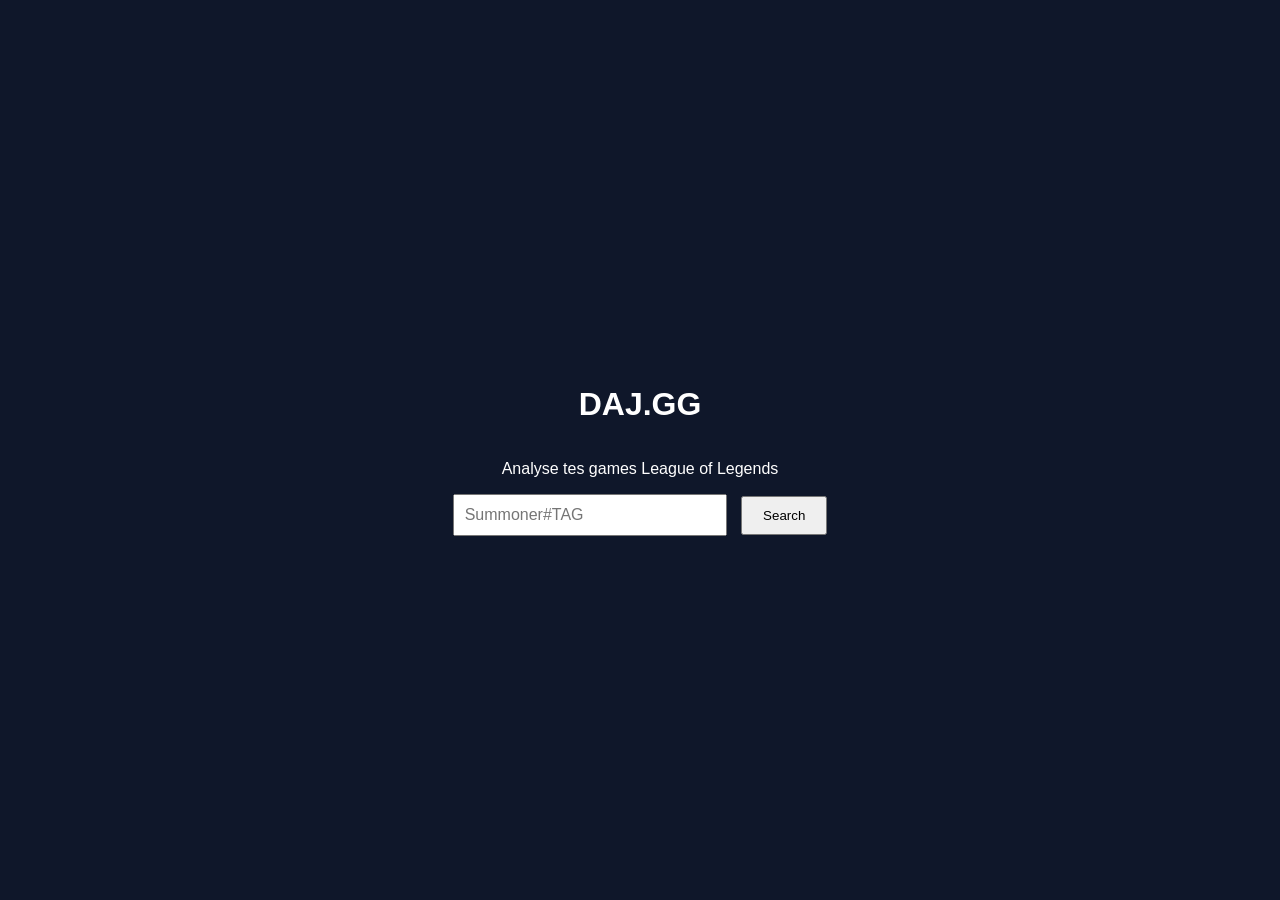
==== templates/index.html @ f8c1a8a0 "Update index.html" ====
<!DOCTYPE html>
<html>
<head>
<title>DAJ.GG</title>
<link rel="stylesheet" href="/static/style.css">
</head>

<body>

<div class="center">

<h1>DAJ.GG</h1>
<p>Analyse tes games League of Legends</p>

<form action="/search">

<input name="player" placeholder="Summoner#TAG">

<button type="submit">
Search
</button>

</form>

</div>

</body>
</html>
---- static/style.css ----
body{
background:#0f172a;
color:white;
font-family:Arial;
margin:0;
}

.center{
display:flex;
flex-direction:column;
align-items:center;
justify-content:center;
height:100vh;
}

input{
padding:10px;
font-size:16px;
width:250px;
}

button{
padding:10px 20px;
margin-left:10px;
}

.game{
background:#1e293b;
margin:20px;
padding:20px;
border-radius:10px;
}

.teams{
display:flex;
align-items:center;
justify-content:center;
}

.team{
width:40%;
}

.player{
display:flex;
justify-content:space-between;
margin:5px 0;
}

.items img{
width:25px;
margin-left:2px;
}

.vs{
width:20%;
text-align:center;
font-weight:bold;
font-size:20px;
}
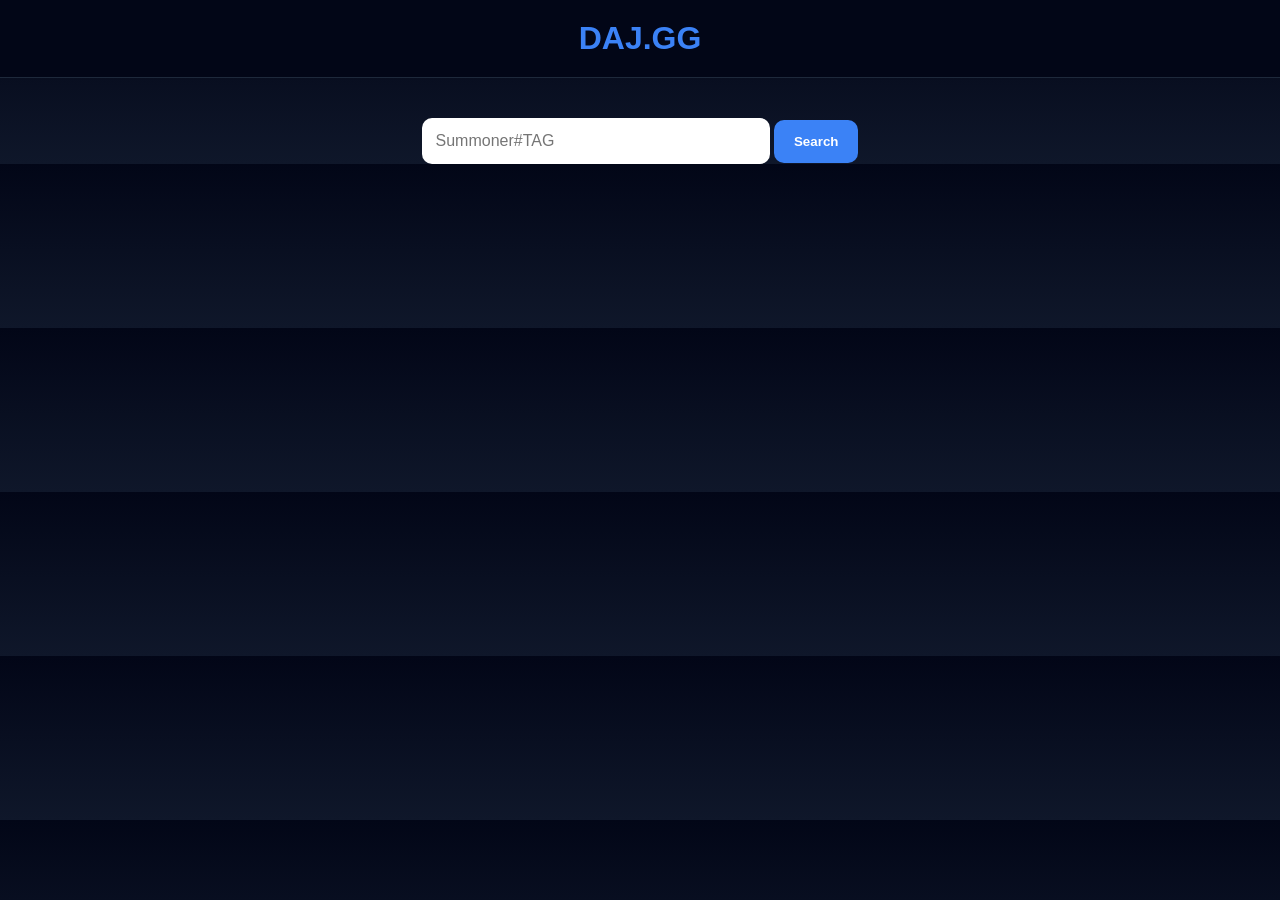
==== commit 7ffb763f: "Update index.html" ====
--- a/templates/index.html
+++ b/templates/index.html
@@ -1,5 +1,6 @@
 <!DOCTYPE html>
 <html>
+
 <head>
 <title>DAJ.GG</title>
 <link rel="stylesheet" href="/static/style.css">
@@ -7,10 +8,11 @@
 
 <body>
 
-<div class="center">
+<div class="header">
+<div class="logo">DAJ.GG</div>
+</div>
 
-<h1>DAJ.GG</h1>
-<p>Analyse tes games League of Legends</p>
+<div class="search-box">
 
 <form action="/search">
 
@@ -25,4 +27,5 @@
 </div>
 
 </body>
+
 </html>
--- a/static/style.css
+++ b/static/style.css
@@ -1,60 +1,139 @@
 body{
-background:#0f172a;
+margin:0;
+font-family:Arial, Helvetica, sans-serif;
+background:linear-gradient(180deg,#020617,#0f172a);
 color:white;
-font-family:Arial;
-margin:0;
 }
 
-.center{
+/* NAV */
+
+.header{
+background:#020617;
+padding:20px;
+text-align:center;
+border-bottom:1px solid #1e293b;
+}
+
+.logo{
+font-size:32px;
+font-weight:bold;
+color:#3b82f6;
+}
+
+/* SEARCH */
+
+.search-box{
+display:flex;
+justify-content:center;
+margin-top:40px;
+gap:10px;
+}
+
+.search-box input{
+padding:14px;
+width:320px;
+border-radius:10px;
+border:none;
+font-size:16px;
+}
+
+.search-box button{
+padding:14px 20px;
+border:none;
+border-radius:10px;
+background:#3b82f6;
+color:white;
+font-weight:bold;
+cursor:pointer;
+transition:0.2s;
+}
+
+.search-box button:hover{
+background:#2563eb;
+}
+
+/* RESULTS PAGE */
+
+.container{
+max-width:1200px;
+margin:auto;
+padding:30px;
+}
+
+.summoner{
+background:#1e293b;
+padding:20px;
+border-radius:12px;
+margin-bottom:30px;
+}
+
+.summoner h1{
+margin:0;
+font-size:28px;
+}
+
+.rank{
+margin-top:5px;
+color:#94a3b8;
+}
+
+/* MATCH CARD */
+
+.match{
+background:#1e293b;
+border-radius:12px;
+padding:20px;
+margin-bottom:20px;
 display:flex;
 flex-direction:column;
-align-items:center;
-justify-content:center;
-height:100vh;
+gap:15px;
 }
 
-input{
-padding:10px;
-font-size:16px;
-width:250px;
+.victory{
+border-left:6px solid #22c55e;
 }
 
-button{
-padding:10px 20px;
-margin-left:10px;
+.defeat{
+border-left:6px solid #ef4444;
 }
 
-.game{
-background:#1e293b;
-margin:20px;
-padding:20px;
-border-radius:10px;
+.match-top{
+display:flex;
+justify-content:space-between;
+align-items:center;
 }
 
-.teams{
-display:flex;
-align-items:center;
-justify-content:center;
+.kda{
+font-size:20px;
+font-weight:bold;
 }
 
-.team{
-width:40%;
+.duration{
+color:#94a3b8;
+}
+
+/* TEAMS */
+
+.teams{
+display:grid;
+grid-template-columns:1fr 1fr;
+gap:30px;
 }
 
 .player{
 display:flex;
 justify-content:space-between;
-margin:5px 0;
+background:#020617;
+padding:8px 12px;
+border-radius:6px;
+margin-bottom:6px;
+font-size:14px;
 }
 
-.items img{
-width:25px;
-margin-left:2px;
+.analysis{
+background:#020617;
+padding:12px;
+border-radius:8px;
+font-size:14px;
+color:#cbd5f5;
 }
-
-.vs{
-width:20%;
-text-align:center;
-font-weight:bold;
-font-size:20px;
-}
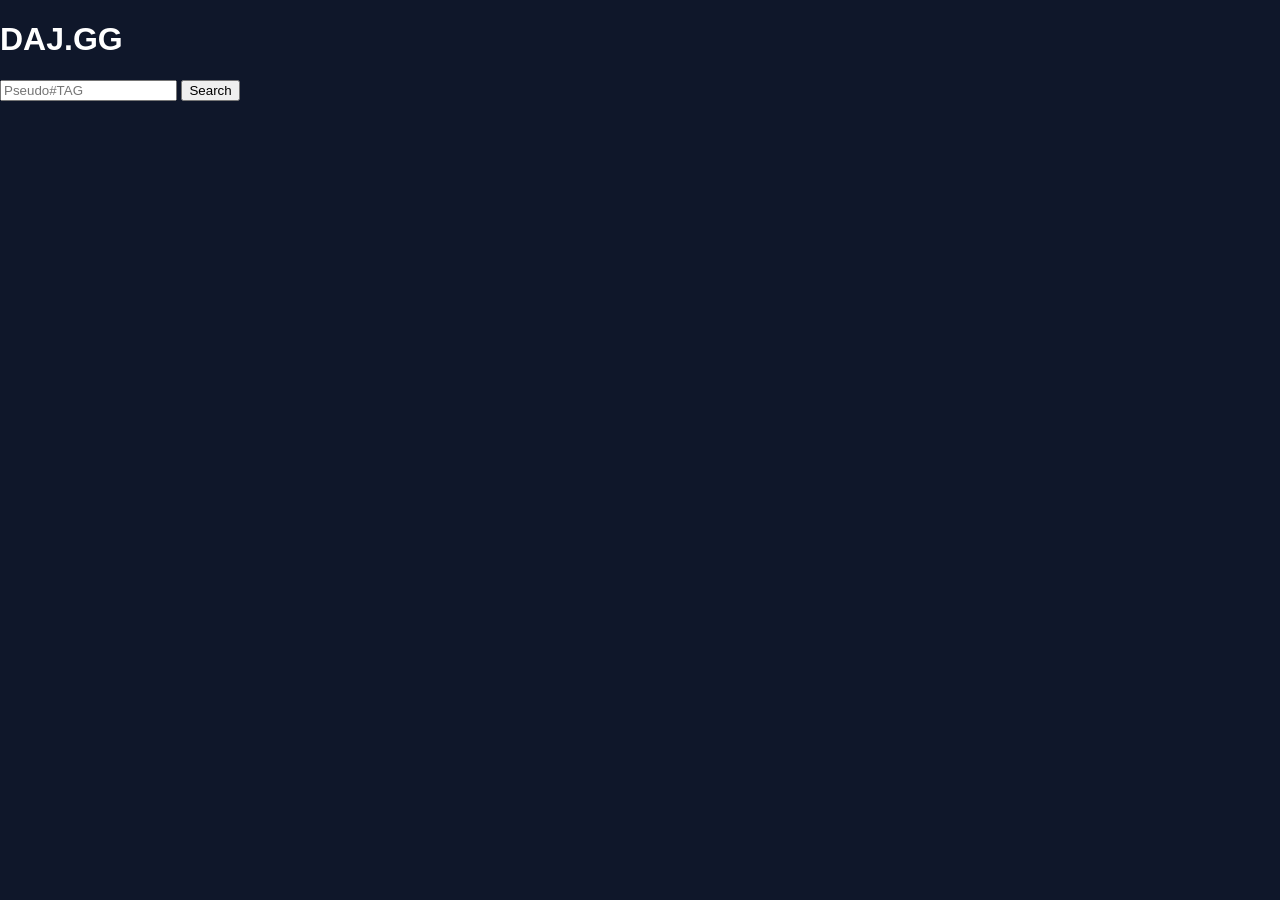
==== commit 924599d7: "Update index.html" ====
--- a/templates/index.html
+++ b/templates/index.html
@@ -8,19 +8,15 @@
 
 <body>
 
-<div class="header">
-<div class="logo">DAJ.GG</div>
-</div>
+<div class="center">
 
-<div class="search-box">
+<h1>DAJ.GG</h1>
 
 <form action="/search">
 
-<input name="player" placeholder="Summoner#TAG">
+<input type="text" name="player" placeholder="Pseudo#TAG">
 
-<button type="submit">
-Search
-</button>
+<button type="submit">Search</button>
 
 </form>
 
--- a/static/style.css
+++ b/static/style.css
@@ -1,11 +1,11 @@
 body{
 margin:0;
 font-family:Arial, Helvetica, sans-serif;
-background:linear-gradient(180deg,#020617,#0f172a);
+background:#0f172a;
 color:white;
 }
 
-/* NAV */
+/* HEADER */
 
 .header{
 background:#020617;
@@ -15,7 +15,7 @@
 }
 
 .logo{
-font-size:32px;
+font-size:30px;
 font-weight:bold;
 color:#3b82f6;
 }
@@ -25,13 +25,13 @@
 .search-box{
 display:flex;
 justify-content:center;
-margin-top:40px;
+margin-top:80px;
 gap:10px;
 }
 
 .search-box input{
 padding:14px;
-width:320px;
+width:300px;
 border-radius:10px;
 border:none;
 font-size:16px;
@@ -45,14 +45,13 @@
 color:white;
 font-weight:bold;
 cursor:pointer;
-transition:0.2s;
 }
 
 .search-box button:hover{
 background:#2563eb;
 }
 
-/* RESULTS PAGE */
+/* CONTAINER */
 
 .container{
 max-width:1200px;
@@ -60,33 +59,35 @@
 padding:30px;
 }
 
+/* SUMMONER */
+
 .summoner{
 background:#1e293b;
 padding:20px;
 border-radius:12px;
 margin-bottom:30px;
-}
-
-.summoner h1{
-margin:0;
-font-size:28px;
+display:flex;
+justify-content:space-between;
+align-items:center;
 }
 
 .rank{
-margin-top:5px;
-color:#94a3b8;
+display:flex;
+align-items:center;
+gap:10px;
 }
 
-/* MATCH CARD */
+.rank img{
+width:40px;
+}
+
+/* MATCH */
 
 .match{
 background:#1e293b;
 border-radius:12px;
 padding:20px;
 margin-bottom:20px;
-display:flex;
-flex-direction:column;
-gap:15px;
 }
 
 .victory{
@@ -97,19 +98,23 @@
 border-left:6px solid #ef4444;
 }
 
+/* MATCH TOP */
+
 .match-top{
 display:flex;
 justify-content:space-between;
 align-items:center;
+margin-bottom:10px;
+}
+
+.champion{
+font-size:18px;
+font-weight:bold;
 }
 
 .kda{
-font-size:20px;
+font-size:18px;
 font-weight:bold;
-}
-
-.duration{
-color:#94a3b8;
 }
 
 /* TEAMS */
@@ -117,20 +122,29 @@
 .teams{
 display:grid;
 grid-template-columns:1fr 1fr;
-gap:30px;
+gap:20px;
+margin-top:10px;
 }
 
 .player{
 display:flex;
 justify-content:space-between;
 background:#020617;
-padding:8px 12px;
+padding:8px 10px;
 border-radius:6px;
 margin-bottom:6px;
 font-size:14px;
 }
 
+.items img{
+width:22px;
+margin-right:2px;
+}
+
+/* ANALYSIS */
+
 .analysis{
+margin-top:12px;
 background:#020617;
 padding:12px;
 border-radius:8px;
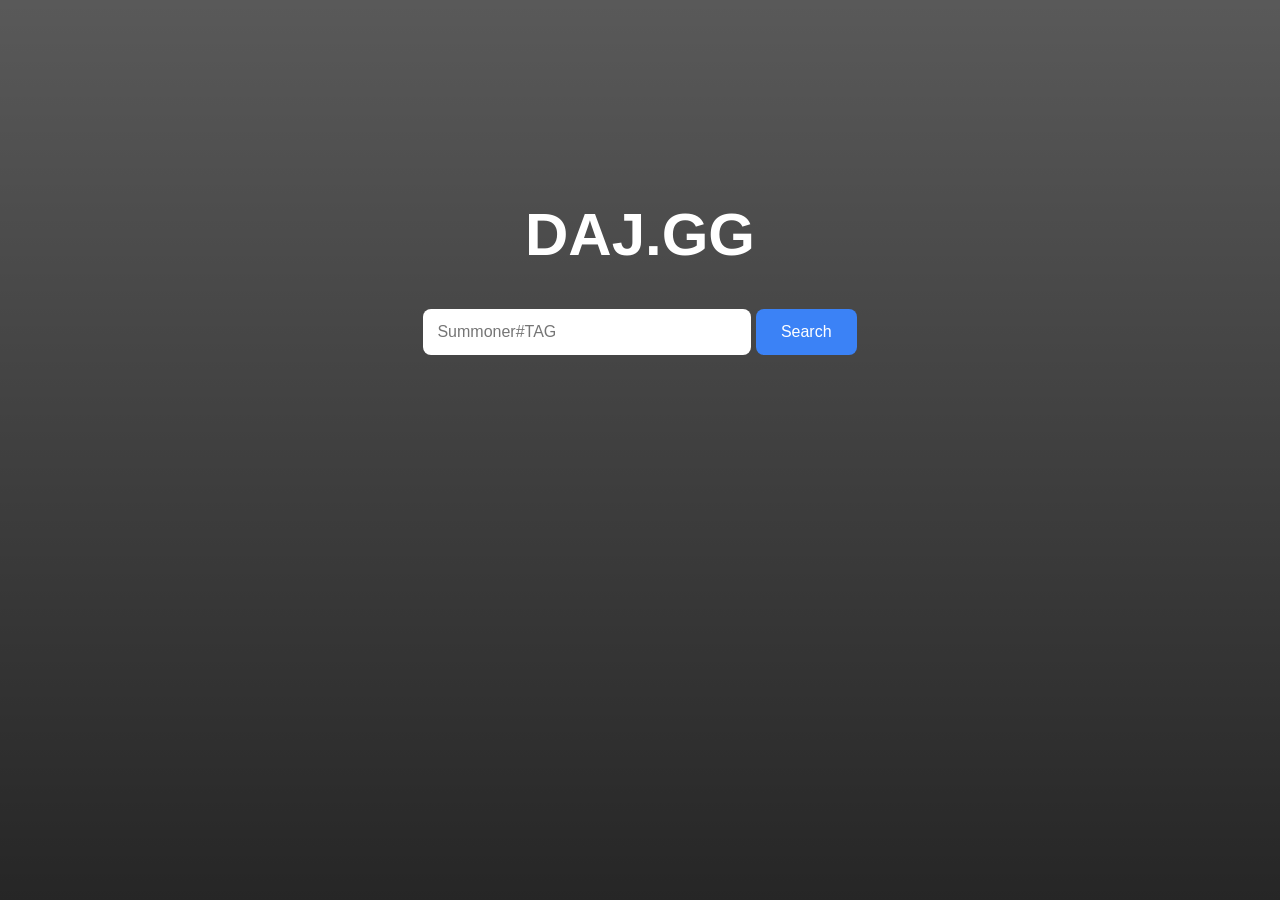
==== commit 8a941576: "Update index.html" ====
--- a/templates/index.html
+++ b/templates/index.html
@@ -2,8 +2,10 @@
 <html>
 
 <head>
+
 <title>DAJ.GG</title>
 <link rel="stylesheet" href="/static/style.css">
+
 </head>
 
 <body>
@@ -14,9 +16,9 @@
 
 <form action="/search">
 
-<input type="text" name="player" placeholder="Pseudo#TAG">
+<input name="player" placeholder="Summoner#TAG">
 
-<button type="submit">Search</button>
+<button>Search</button>
 
 </form>
 
--- a/static/style.css
+++ b/static/style.css
@@ -1,153 +1,78 @@
 body{
 margin:0;
+padding:0;
 font-family:Arial, Helvetica, sans-serif;
-background:#0f172a;
 color:white;
+
+/* BACKGROUND */
+background:
+linear-gradient(rgba(0,0,0,0.65), rgba(0,0,0,0.85)),
+url("https://ddragon.leagueoflegends.com/cdn/img/champion/splash/Ahri_0.jpg");
+
+background-size:cover;
+background-position:center;
+background-attachment:fixed;
 }
 
-/* HEADER */
+/* PAGE 1 */
 
-.header{
-background:#020617;
-padding:20px;
+.center{
 text-align:center;
-border-bottom:1px solid #1e293b;
+margin-top:200px;
 }
 
-.logo{
-font-size:30px;
-font-weight:bold;
-color:#3b82f6;
+h1{
+font-size:60px;
+margin-bottom:40px;
 }
 
-/* SEARCH */
-
-.search-box{
-display:flex;
-justify-content:center;
-margin-top:80px;
-gap:10px;
-}
-
-.search-box input{
+input{
 padding:14px;
 width:300px;
-border-radius:10px;
+border-radius:8px;
 border:none;
 font-size:16px;
 }
 
-.search-box button{
-padding:14px 20px;
+button{
+padding:14px 25px;
 border:none;
-border-radius:10px;
 background:#3b82f6;
 color:white;
-font-weight:bold;
+border-radius:8px;
+font-size:16px;
 cursor:pointer;
 }
 
-.search-box button:hover{
+button:hover{
 background:#2563eb;
 }
 
-/* CONTAINER */
+/* PAGE RESULTS */
 
-.container{
-max-width:1200px;
-margin:auto;
-padding:30px;
+.game{
+background:rgba(15,23,42,0.9);
+padding:20px;
+margin:30px;
+border-radius:12px;
 }
 
-/* SUMMONER */
-
-.summoner{
-background:#1e293b;
-padding:20px;
-border-radius:12px;
-margin-bottom:30px;
+.teams{
 display:flex;
 justify-content:space-between;
-align-items:center;
-}
-
-.rank{
-display:flex;
-align-items:center;
-gap:10px;
-}
-
-.rank img{
-width:40px;
-}
-
-/* MATCH */
-
-.match{
-background:#1e293b;
-border-radius:12px;
-padding:20px;
-margin-bottom:20px;
-}
-
-.victory{
-border-left:6px solid #22c55e;
-}
-
-.defeat{
-border-left:6px solid #ef4444;
-}
-
-/* MATCH TOP */
-
-.match-top{
-display:flex;
-justify-content:space-between;
-align-items:center;
-margin-bottom:10px;
-}
-
-.champion{
-font-size:18px;
-font-weight:bold;
-}
-
-.kda{
-font-size:18px;
-font-weight:bold;
-}
-
-/* TEAMS */
-
-.teams{
-display:grid;
-grid-template-columns:1fr 1fr;
-gap:20px;
-margin-top:10px;
+margin-top:15px;
 }
 
 .player{
-display:flex;
-justify-content:space-between;
-background:#020617;
-padding:8px 10px;
+margin:10px 0;
+padding:8px;
+background:rgba(0,0,0,0.25);
 border-radius:6px;
-margin-bottom:6px;
-font-size:14px;
 }
 
-.items img{
-width:22px;
-margin-right:2px;
+img{
+width:32px;
+height:32px;
+margin-right:4px;
+vertical-align:middle;
 }
-
-/* ANALYSIS */
-
-.analysis{
-margin-top:12px;
-background:#020617;
-padding:12px;
-border-radius:8px;
-font-size:14px;
-color:#cbd5f5;
-}
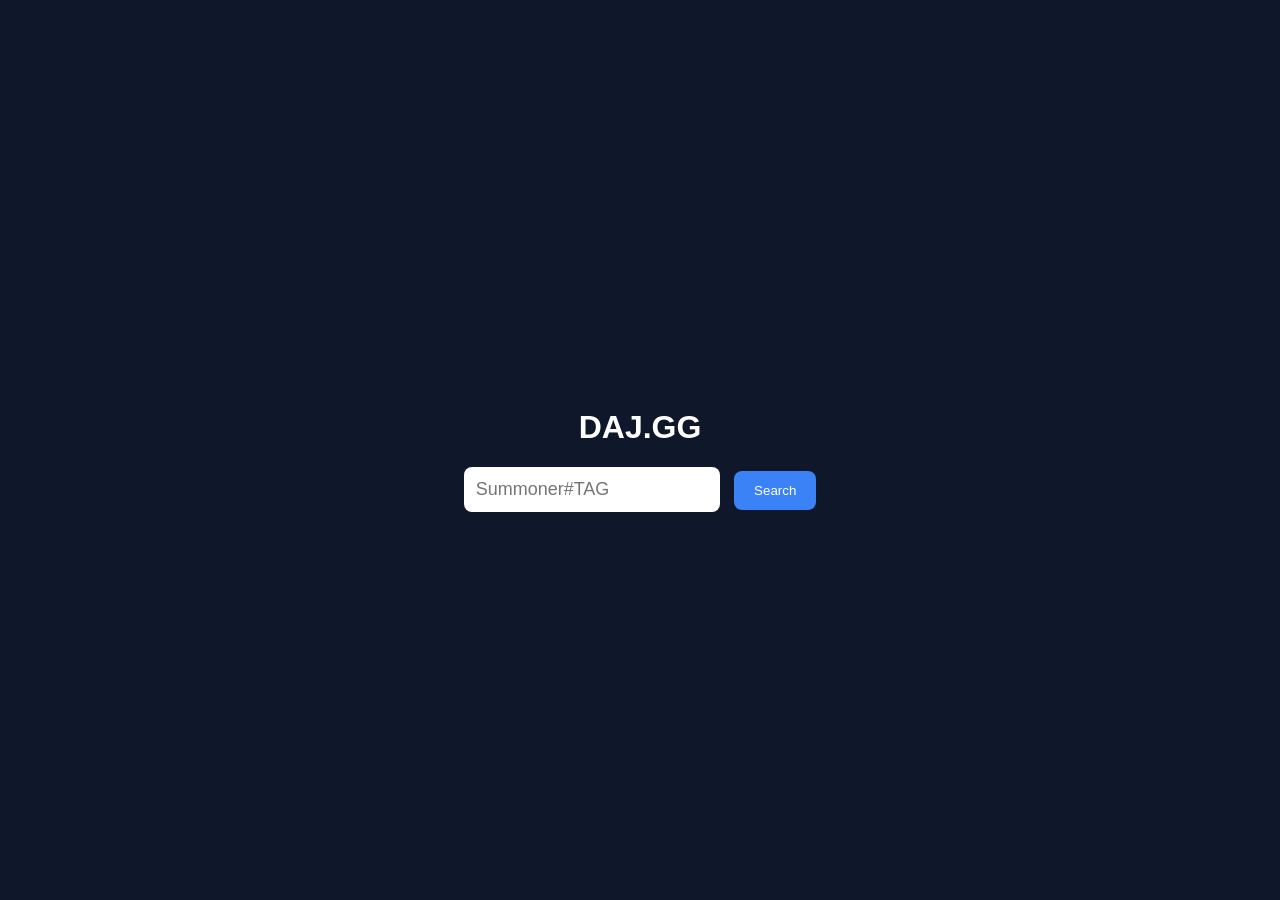
==== commit 729c0cf4: "Update index.html" ====
--- a/templates/index.html
+++ b/templates/index.html
@@ -2,10 +2,8 @@
 <html>
 
 <head>
-
 <title>DAJ.GG</title>
 <link rel="stylesheet" href="/static/style.css">
-
 </head>
 
 <body>
@@ -25,5 +23,4 @@
 </div>
 
 </body>
-
 </html>
--- a/static/style.css
+++ b/static/style.css
@@ -1,78 +1,68 @@
 body{
+
+background:#0f172a;
+color:white;
+font-family:Arial;
 margin:0;
-padding:0;
-font-family:Arial, Helvetica, sans-serif;
-color:white;
 
-/* BACKGROUND */
-background:
-linear-gradient(rgba(0,0,0,0.65), rgba(0,0,0,0.85)),
-url("https://ddragon.leagueoflegends.com/cdn/img/champion/splash/Ahri_0.jpg");
-
-background-size:cover;
-background-position:center;
-background-attachment:fixed;
 }
 
-/* PAGE 1 */
+.center{
 
-.center{
-text-align:center;
-margin-top:200px;
-}
+display:flex;
+flex-direction:column;
+justify-content:center;
+align-items:center;
+height:100vh;
 
-h1{
-font-size:60px;
-margin-bottom:40px;
 }
 
 input{
-padding:14px;
-width:300px;
+
+padding:12px;
+font-size:18px;
 border-radius:8px;
 border:none;
-font-size:16px;
+
 }
 
 button{
-padding:14px 25px;
+
+padding:12px 20px;
+margin-left:10px;
+background:#3b82f6;
 border:none;
-background:#3b82f6;
+border-radius:8px;
 color:white;
-border-radius:8px;
-font-size:16px;
 cursor:pointer;
+
 }
 
-button:hover{
-background:#2563eb;
-}
+.match{
 
-/* PAGE RESULTS */
+background:#1e293b;
+margin:20px;
+padding:20px;
+border-radius:12px;
 
-.game{
-background:rgba(15,23,42,0.9);
-padding:20px;
-margin:30px;
-border-radius:12px;
 }
 
 .teams{
+
 display:flex;
 justify-content:space-between;
-margin-top:15px;
+
 }
 
 .player{
-margin:10px 0;
-padding:8px;
-background:rgba(0,0,0,0.25);
-border-radius:6px;
+
+margin:6px 0;
+
 }
 
 img{
+
 width:32px;
 height:32px;
-margin-right:4px;
-vertical-align:middle;
+
 }
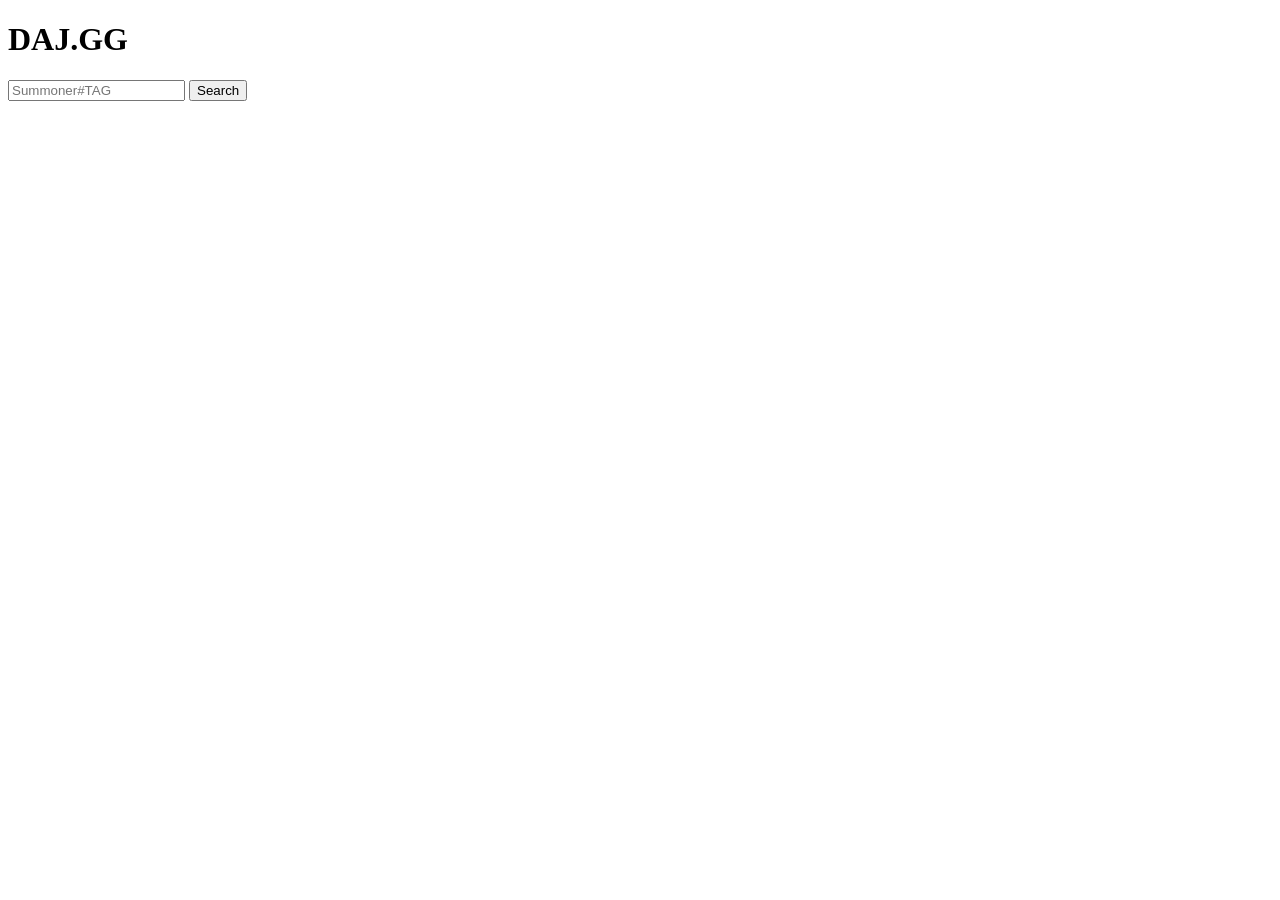
==== commit 0c7de4f5: "Update index.html" ====
--- a/templates/index.html
+++ b/templates/index.html
@@ -2,13 +2,15 @@
 <html>
 
 <head>
+
 <title>DAJ.GG</title>
-<link rel="stylesheet" href="/static/style.css">
+<link rel="stylesheet" href="{{ url_for('static', filename='style.css') }}">
+
 </head>
 
 <body>
 
-<div class="center">
+<div class="search-box">
 
 <h1>DAJ.GG</h1>
 
@@ -23,4 +25,5 @@
 </div>
 
 </body>
+
 </html>
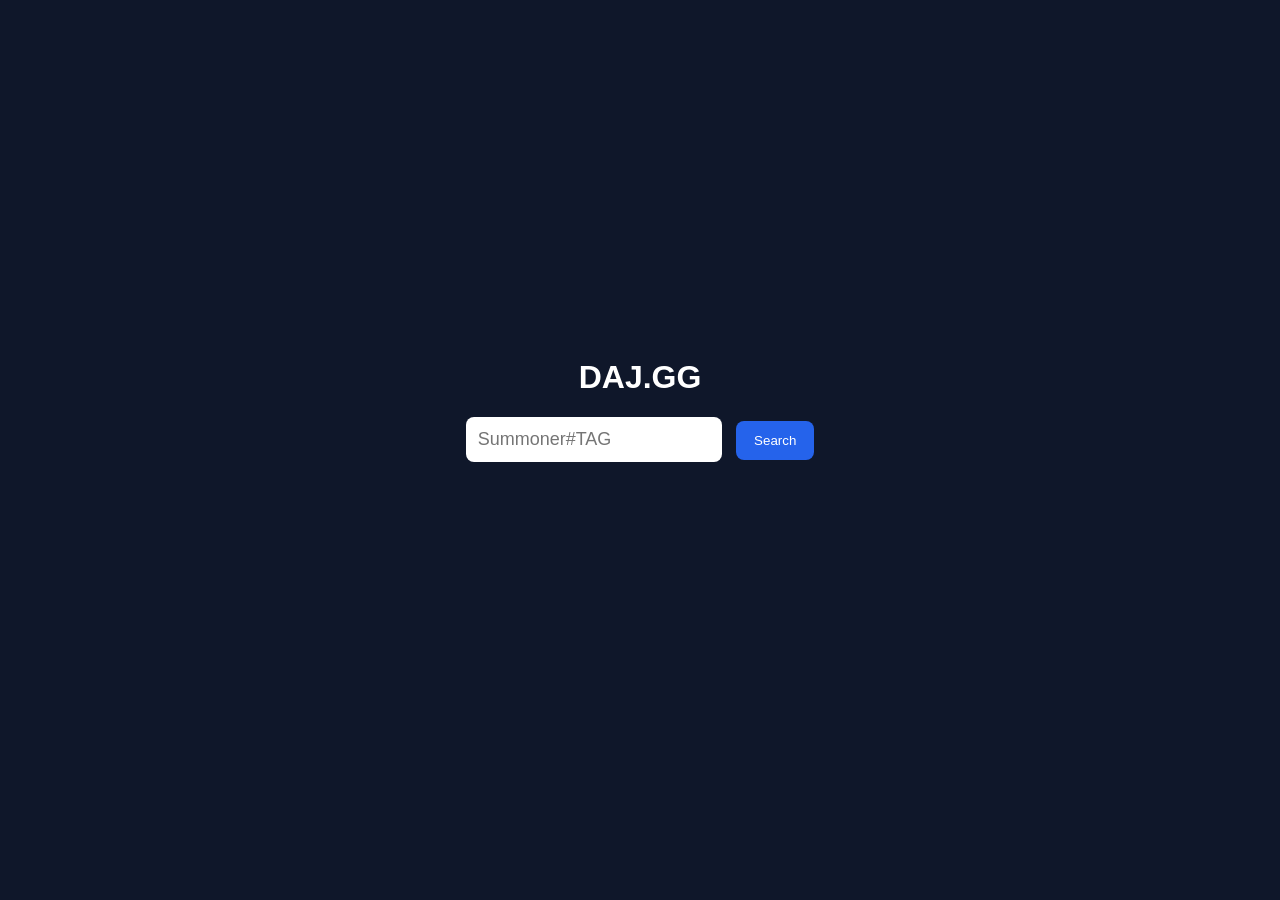
==== commit 1fdc8dca: "Update index.html" ====
--- a/templates/index.html
+++ b/templates/index.html
@@ -1,11 +1,8 @@
 <!DOCTYPE html>
 <html>
-
 <head>
-
 <title>DAJ.GG</title>
-<link rel="stylesheet" href="{{ url_for('static', filename='style.css') }}">
-
+<link rel="stylesheet" href="/static/style.css">
 </head>
 
 <body>
@@ -18,12 +15,11 @@
 
 <input name="player" placeholder="Summoner#TAG">
 
-<button>Search</button>
+<button type="submit">Search</button>
 
 </form>
 
 </div>
 
 </body>
-
 </html>
--- a/static/style.css
+++ b/static/style.css
@@ -0,0 +1,119 @@
+body{
+
+background:#0f172a;
+font-family:Arial;
+color:white;
+margin:0;
+padding:40px;
+
+}
+
+.search-box{
+
+display:flex;
+flex-direction:column;
+align-items:center;
+justify-content:center;
+height:80vh;
+
+}
+
+input{
+
+padding:12px;
+font-size:18px;
+border-radius:8px;
+border:none;
+
+}
+
+button{
+
+padding:12px 18px;
+margin-left:10px;
+background:#2563eb;
+border:none;
+border-radius:8px;
+color:white;
+cursor:pointer;
+
+}
+
+.profile{
+
+margin-bottom:40px;
+
+}
+
+.rank{
+
+display:flex;
+align-items:center;
+gap:10px;
+
+}
+
+.rank img{
+
+width:60px;
+
+}
+
+.match{
+
+background:#1e293b;
+padding:20px;
+border-radius:10px;
+margin-bottom:20px;
+
+}
+
+.match-header{
+
+display:flex;
+align-items:center;
+gap:15px;
+font-size:20px;
+
+}
+
+.champion{
+
+width:50px;
+
+}
+
+.analysis{
+
+color:#94a3b8;
+
+}
+
+.teams{
+
+display:flex;
+justify-content:space-between;
+margin-top:15px;
+
+}
+
+.team{
+
+width:45%;
+
+}
+
+.player{
+
+display:flex;
+align-items:center;
+gap:10px;
+margin:5px 0;
+
+}
+
+.champion-small{
+
+width:24px;
+
+}
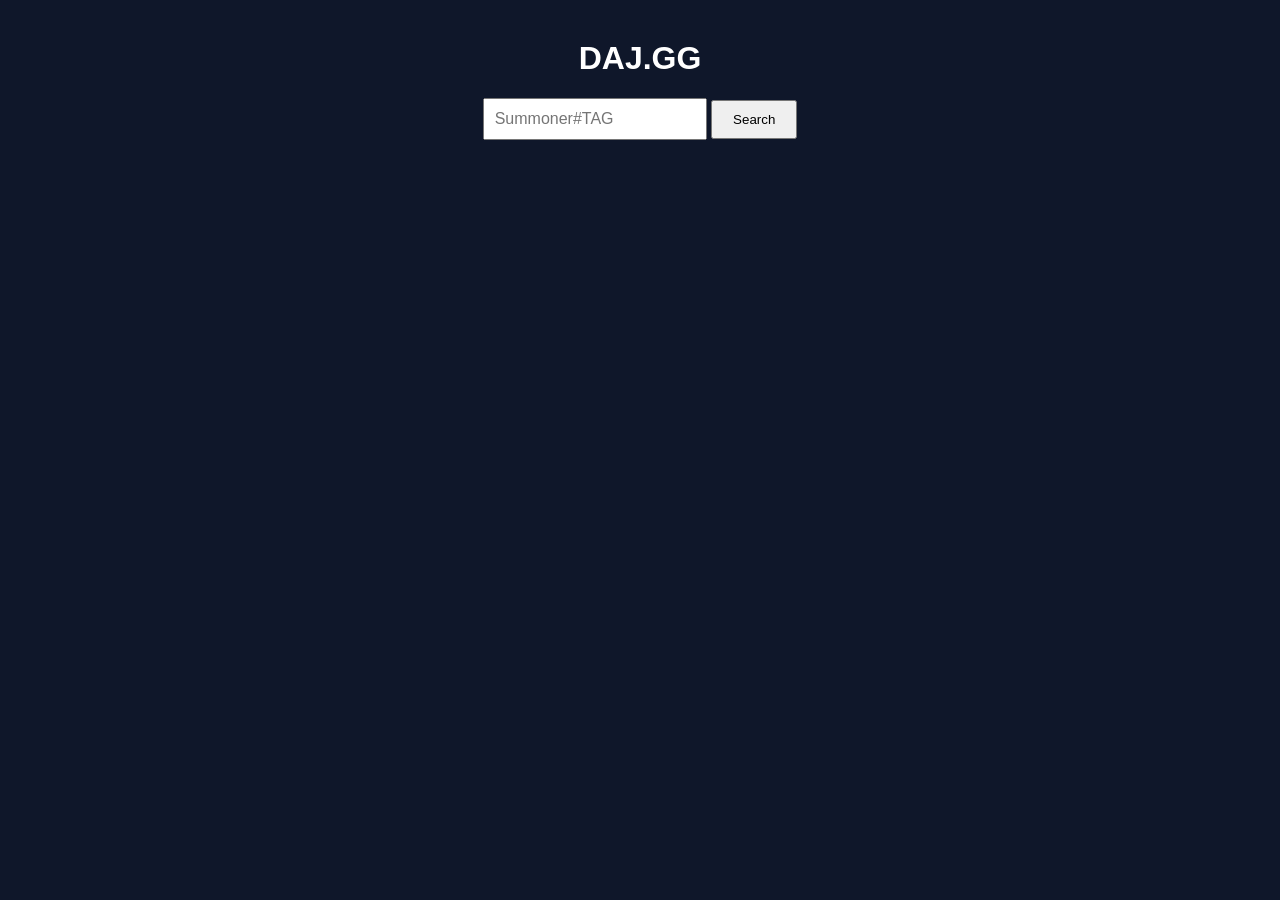
==== commit 84907359: "Update index.html" ====
--- a/templates/index.html
+++ b/templates/index.html
@@ -1,5 +1,6 @@
 <!DOCTYPE html>
 <html>
+
 <head>
 <title>DAJ.GG</title>
 <link rel="stylesheet" href="/static/style.css">
--- a/static/style.css
+++ b/static/style.css
@@ -1,119 +1,73 @@
 body{
-
 background:#0f172a;
+color:white;
 font-family:Arial;
-color:white;
-margin:0;
-padding:40px;
-
+margin:40px;
 }
 
 .search-box{
-
-display:flex;
-flex-direction:column;
-align-items:center;
-justify-content:center;
-height:80vh;
-
+text-align:center;
 }
 
 input{
-
-padding:12px;
-font-size:18px;
-border-radius:8px;
-border:none;
-
+padding:10px;
+font-size:16px;
 }
 
 button{
-
-padding:12px 18px;
-margin-left:10px;
-background:#2563eb;
-border:none;
-border-radius:8px;
-color:white;
-cursor:pointer;
-
-}
-
-.profile{
-
-margin-bottom:40px;
-
-}
-
-.rank{
-
-display:flex;
-align-items:center;
-gap:10px;
-
-}
-
-.rank img{
-
-width:60px;
-
+padding:10px 20px;
 }
 
 .match{
-
 background:#1e293b;
 padding:20px;
+margin-bottom:20px;
 border-radius:10px;
-margin-bottom:20px;
-
 }
 
-.match-header{
-
-display:flex;
-align-items:center;
-gap:15px;
-font-size:20px;
-
+.win{
+border-left:5px solid #22c55e;
 }
 
-.champion{
-
-width:50px;
-
-}
-
-.analysis{
-
-color:#94a3b8;
-
+.lose{
+border-left:5px solid #ef4444;
 }
 
 .teams{
-
 display:flex;
+align-items:center;
 justify-content:space-between;
-margin-top:15px;
-
+margin-top:10px;
 }
 
 .team{
-
 width:45%;
-
 }
 
 .player{
-
 display:flex;
 align-items:center;
 gap:10px;
 margin:5px 0;
-
 }
 
-.champion-small{
+.champ{
+width:32px;
+height:32px;
+border-radius:6px;
+}
 
-width:24px;
+.gold{
+color:#facc15;
+}
 
+.vs{
+font-size:20px;
+font-weight:bold;
+color:#facc15;
 }
+
+.analysis{
+margin-top:10px;
+color:#cbd5f5;
+}
